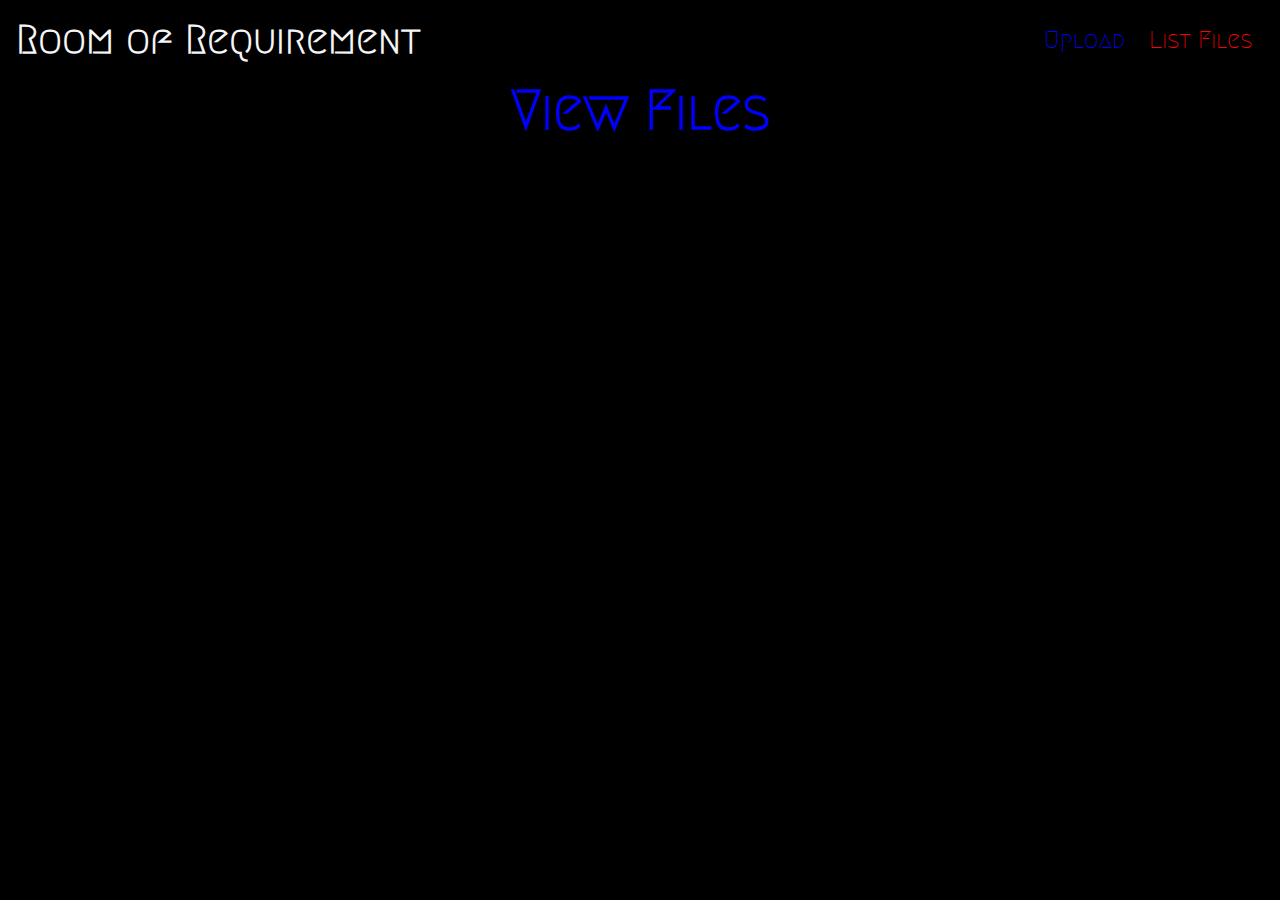
==== client/list.html @ f8be26f9 ":sparkles: feat: Backend for serving .ts files" ====
<!DOCTYPE html>
<html lang="en">
  <head>
    <meta charset="UTF-8" />
    <meta http-equiv="X-UA-Compatible" content="IE=edge" />
    <meta name="viewport" content="width=device-width, initial-scale=1.0" />
    <link rel="preconnect" href="https://fonts.googleapis.com" />
    <link rel="preconnect" href="https://fonts.gstatic.com" crossorigin />
    <link
      href="https://fonts.googleapis.com/css2?family=Manrope:wght@200&family=Megrim&family=Mystery+Quest&display=swap"
      rel="stylesheet"
    />
    <link rel="stylesheet" href="../static/style.css" />
    <title>Room of Requirement: Your very own - Large File Storage</title>
  </head>
  <body>
    <header>
      <a href="/"><h1>Room of Requirement</h1></a>
      <nav>
        <ul>
          <li><a class="special-blue" href="/upload">Upload</a></li>
          <li><a class="special-red" href="/list">List Files</a></li>
        </ul>
      </nav>
    </header>
    <main>
      <h1 class="page-title special-blue">View Files</h1>
      <section id="video_list"></section>
    </main>
    <script src="../static/view.js"></script>
  </body>
</html>
---- static/style.css ----
* {
  margin: 0;
  padding: 0;
  box-sizing: border-box;
  /* border: solid red 2px; */
}

body {
  display: flex;
  flex-direction: column;
  background-color: black;
  color: azure;
  font-family: "Manrope", sans-serif;
  min-height: 95vh;
}

header {
  display: flex;
  align-items: center;
  justify-content: space-between;
  padding: 1em;
}

header a {
  text-decoration: none;
}

header a h1 {
  font-family: "Megrim", cursive;
  font-size: 2.5em;
  color: whitesmoke;
}

header nav ul {
  display: flex;
  list-style-type: none;
}

/* header nav ul li a {
  text-decoration: none;
  color: #000000;
  background-color: #ffffff;
  font-size: 1.5em;
  border-radius: 5px;
  padding: 0.25em;
  margin: 0.25em;
} */

header nav ul li a {
  text-decoration: none;
  background-color: #000000;
  font-size: 1.5em;
  font-family: "Megrim", cursive;
  /* border-radius: 5px; */
  padding: 0.25em;
  margin: 0.25em;
  transition: 0.5s;
}

header nav ul li a:hover {
  border-bottom: solid white 2px;
}

main {
  display: flex;
  flex-direction: column;
  align-items: center;
  font-size: 22px;
  text-align: center;
}

main section {
  width: 50vw;
}

.page-title {
  font-family: "Megrim", cursive;
  font-size: 2.5em;
  color: whitesmoke;
}

main section ul {
  display: inline-block;
  list-style-type: armenian;
  text-align: justify;
  list-style-position: inside;
}

main section {
  display: flex;
  flex-direction: column;
  /* border: solid red 2px; */
  padding: 0.5em;
  margin: 0.5em;
  display: flex;
  flex-direction: column;
  justify-content: center;
  /* align-items: center; */
  text-align: left;
  /* text-align-last: center; */
}

main section label,
main section input,
main section textarea,
#uploadVideoButton {
  font-size: 1.125em;
  border-radius: 5px;
  outline: none;
  border: none;
  padding: 0.25em;
  margin: 0.125em;
  /* text-align: center; */
  /* text-align-last: center; */
  width: 100%;
}

#uploadVideoButton {
  cursor: pointer;
}

.main-index {
  margin-top: 3em;
}

.main-index section {
  align-items: center;
  text-align: center;
  text-align-last: center;
}

.special-red {
  color: red;
}

.special-blue {
  color: blue;
}

#uploadFileButton {
  cursor: pointer;
}
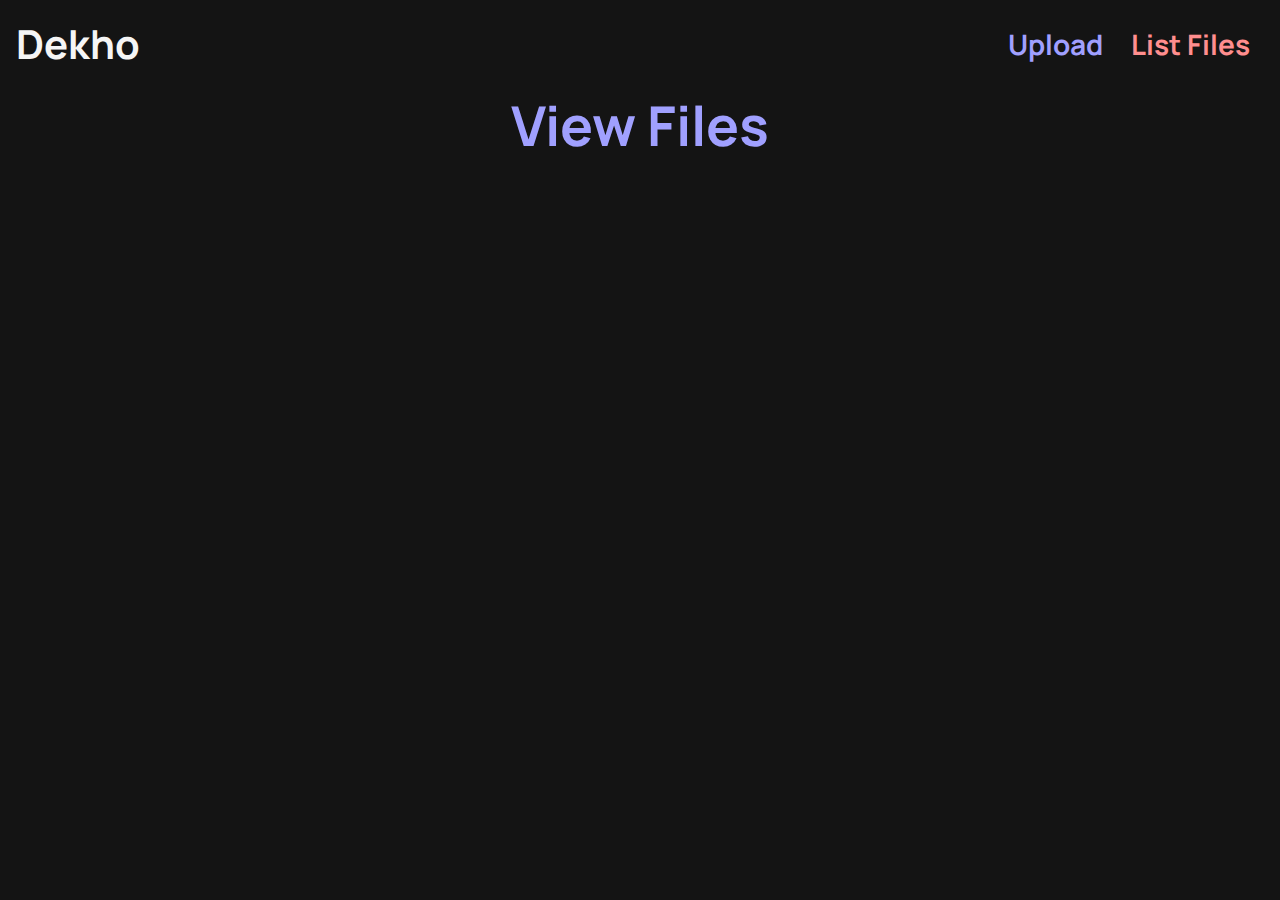
==== commit 64115166: "Revert ":truck: improve: Add all source code to one src folder"" ====
--- a/client/list.html
+++ b/client/list.html
@@ -11,11 +11,11 @@
       rel="stylesheet"
     />
     <link rel="stylesheet" href="../static/style.css" />
-    <title>Room of Requirement: Your very own - Large File Storage</title>
+    <title>Dekho: Your very own - Large File Storage</title>
   </head>
   <body>
     <header>
-      <a href="/"><h1>Room of Requirement</h1></a>
+      <a href="/"><h1>Dekho</h1></a>
       <nav>
         <ul>
           <li><a class="special-blue" href="/upload">Upload</a></li>
@@ -27,6 +27,6 @@
       <h1 class="page-title special-blue">View Files</h1>
       <section id="video_list"></section>
     </main>
-    <script src="../static/view.js"></script>
+    <script src="../static/list.js"></script>
   </body>
 </html>
--- a/static/style.css
+++ b/static/style.css
@@ -8,7 +8,7 @@
 body {
   display: flex;
   flex-direction: column;
-  background-color: black;
+  background-color: rgb(20, 20, 20);
   color: azure;
   font-family: "Manrope", sans-serif;
   min-height: 95vh;
@@ -26,9 +26,9 @@
 }
 
 header a h1 {
-  font-family: "Megrim", cursive;
   font-size: 2.5em;
   color: whitesmoke;
+  /* text-transform: uppercase; */
 }
 
 header nav ul {
@@ -48,17 +48,20 @@
 
 header nav ul li a {
   text-decoration: none;
-  background-color: #000000;
-  font-size: 1.5em;
-  font-family: "Megrim", cursive;
+  /* background-color: #000000; */
+  font-size: 1.75em;
   /* border-radius: 5px; */
   padding: 0.25em;
   margin: 0.25em;
-  transition: 0.5s;
+  transition: 0.125s;
+  /* -webkit-box-shadow: 0px 5px 5px 0px rgba(0, 0, 0, 0.75);
+  -moz-box-shadow: 0px 5px 5px 0px rgba(0, 0, 0, 0.75);
+  box-shadow: 0px 5px 5px 0px rgba(0, 0, 0, 0.75); */
+  font-weight: 700;
 }
 
 header nav ul li a:hover {
-  border-bottom: solid white 2px;
+  border-bottom: solid 3px;
 }
 
 main {
@@ -74,9 +77,9 @@
 }
 
 .page-title {
-  font-family: "Megrim", cursive;
   font-size: 2.5em;
   color: whitesmoke;
+  /* text-transform: uppercase; */
 }
 
 main section ul {
@@ -130,13 +133,18 @@
 }
 
 .special-red {
-  color: red;
+  color: #ff8e8e;
 }
 
 .special-blue {
-  color: blue;
+  color: #a0a0ff;
 }
 
 #uploadFileButton {
   cursor: pointer;
 }
+
+#video {
+  margin: 1.5em;
+}
+
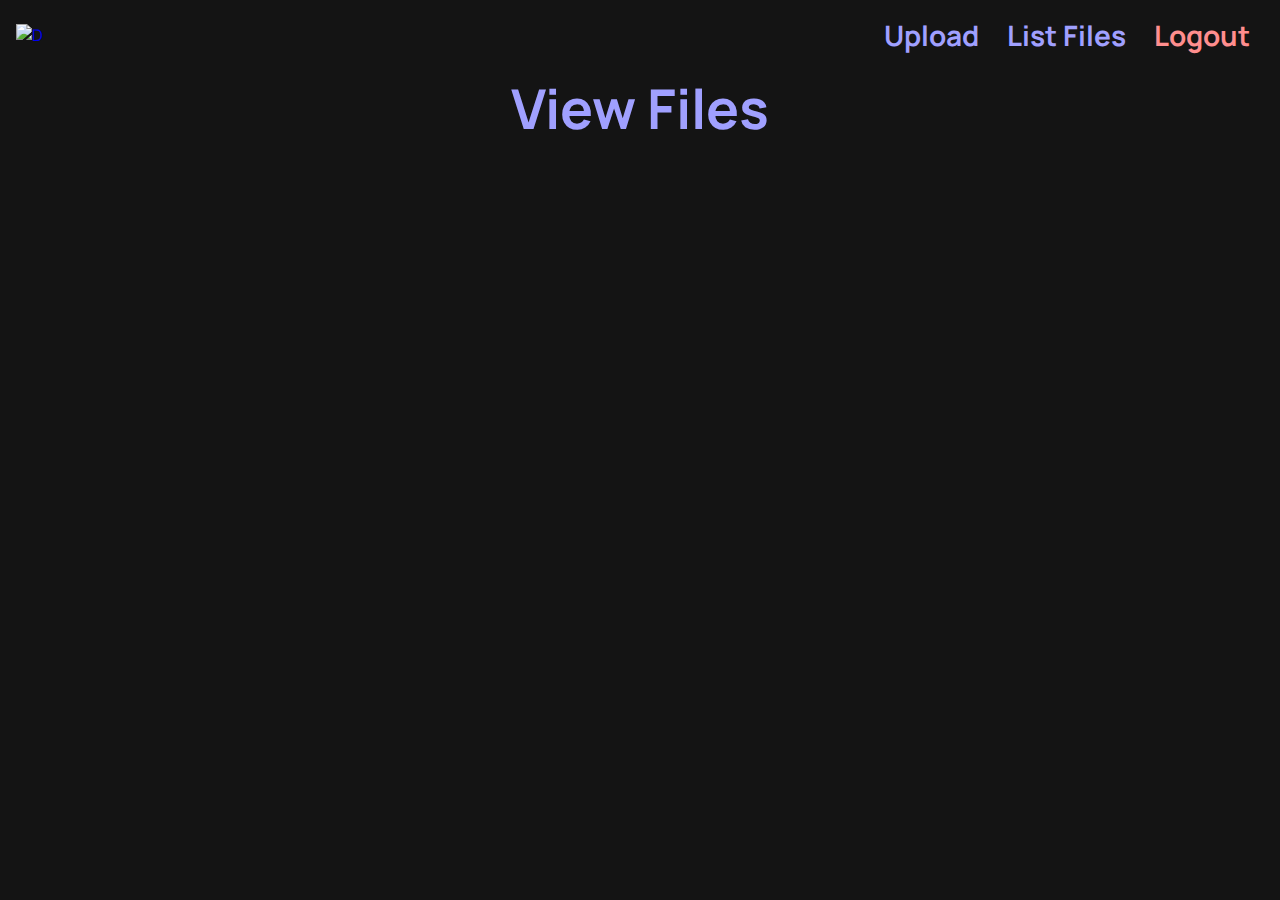
==== commit 16d2b664: "cleanup" ====
--- a/client/list.html
+++ b/client/list.html
@@ -1,32 +1,51 @@
-<!DOCTYPE html>
-<html lang="en">
-  <head>
-    <meta charset="UTF-8" />
-    <meta http-equiv="X-UA-Compatible" content="IE=edge" />
-    <meta name="viewport" content="width=device-width, initial-scale=1.0" />
-    <link rel="preconnect" href="https://fonts.googleapis.com" />
-    <link rel="preconnect" href="https://fonts.gstatic.com" crossorigin />
-    <link
-      href="https://fonts.googleapis.com/css2?family=Manrope:wght@200&family=Megrim&family=Mystery+Quest&display=swap"
-      rel="stylesheet"
-    />
-    <link rel="stylesheet" href="../static/style.css" />
-    <title>Dekho: Your very own - Large File Storage</title>
-  </head>
-  <body>
-    <header>
-      <a href="/"><h1>Dekho</h1></a>
-      <nav>
-        <ul>
-          <li><a class="special-blue" href="/upload">Upload</a></li>
-          <li><a class="special-red" href="/list">List Files</a></li>
-        </ul>
-      </nav>
-    </header>
-    <main>
-      <h1 class="page-title special-blue">View Files</h1>
-      <section id="video_list"></section>
-    </main>
-    <script src="../static/list.js"></script>
-  </body>
-</html>
+<!DOCTYPE html>
+<html lang="en">
+  <head>
+    <meta charset="UTF-8" />
+    <meta http-equiv="X-UA-Compatible" content="IE=edge" />
+    <meta name="viewport" content="width=device-width, initial-scale=1.0" />
+    <link rel="preconnect" href="https://fonts.googleapis.com" />
+    <link rel="preconnect" href="https://fonts.gstatic.com" crossorigin />
+    <link
+      href="https://fonts.googleapis.com/css2?family=Manrope:wght@200&family=Megrim&family=Mystery+Quest&display=swap"
+      rel="stylesheet"
+    />
+    <script>
+      window.ENV = {
+        API_URL:
+          window.location.hostname === "127.0.0.1"
+            ? "http://127.0.0.1:8000"
+            : `https://${window.location.hostname}`,
+      };
+    </script>
+    <link rel="apple-touch-icon" sizes="180x180" href="../static/logo/apple-touch-icon.png">
+    <link rel="icon" type="image/png" sizes="32x32" href="../static/logo/favicon-32x32.png">
+    <link rel="icon" type="image/png" sizes="16x16" href="../static/logo/favicon-16x16.png">
+    <link rel="stylesheet" href="../static/style.css" />
+    <title>Dekho: Your Videos</title>
+  </head>
+
+  <body>
+    <header>
+      <a href="/">
+        <div>
+          <img src="../static/logo/dekho_logo.svg" alt="D" class="logo">
+        </div>
+      </a>
+      <nav>
+        <ul>
+          <li><a class="special-blue" href="/upload">Upload</a></li>
+          <li><a class="special-blue" href="/list">List Files</a></li>
+          <li><a class="special-red" href="/" onclick="logout()">Logout</a></li>
+        </ul>
+      </nav>
+    </header>
+    <main>
+      <h1 class="page-title special-blue">View Files</h1>
+      <section id="video_list"></section>
+    </main>
+    <script src="../static/index.js"></script>
+    <script src="../static/list.js"></script>
+    <script src="../static/script.js"></script>
+  </body>
+</html>
--- a/static/style.css
+++ b/static/style.css
@@ -106,7 +106,7 @@
 main section label,
 main section input,
 main section textarea,
-#uploadVideoButton {
+.primaryButton {
   font-size: 1.125em;
   border-radius: 5px;
   outline: none;
@@ -118,7 +118,7 @@
   width: 100%;
 }
 
-#uploadVideoButton {
+.primaryButton {
   cursor: pointer;
 }
 
@@ -140,11 +140,23 @@
   color: #a0a0ff;
 }
 
-#uploadFileButton {
-  cursor: pointer;
-}
-
 #video {
   margin: 1.5em;
 }
 
+#form-section {
+  display: block;
+}
+
+
+.logo {
+  height: auto;
+  max-height: 100%;
+  width: auto;
+  max-width: 128px;
+}
+
+.logo_index {
+  width: auto;
+  max-width: 256px;
+}
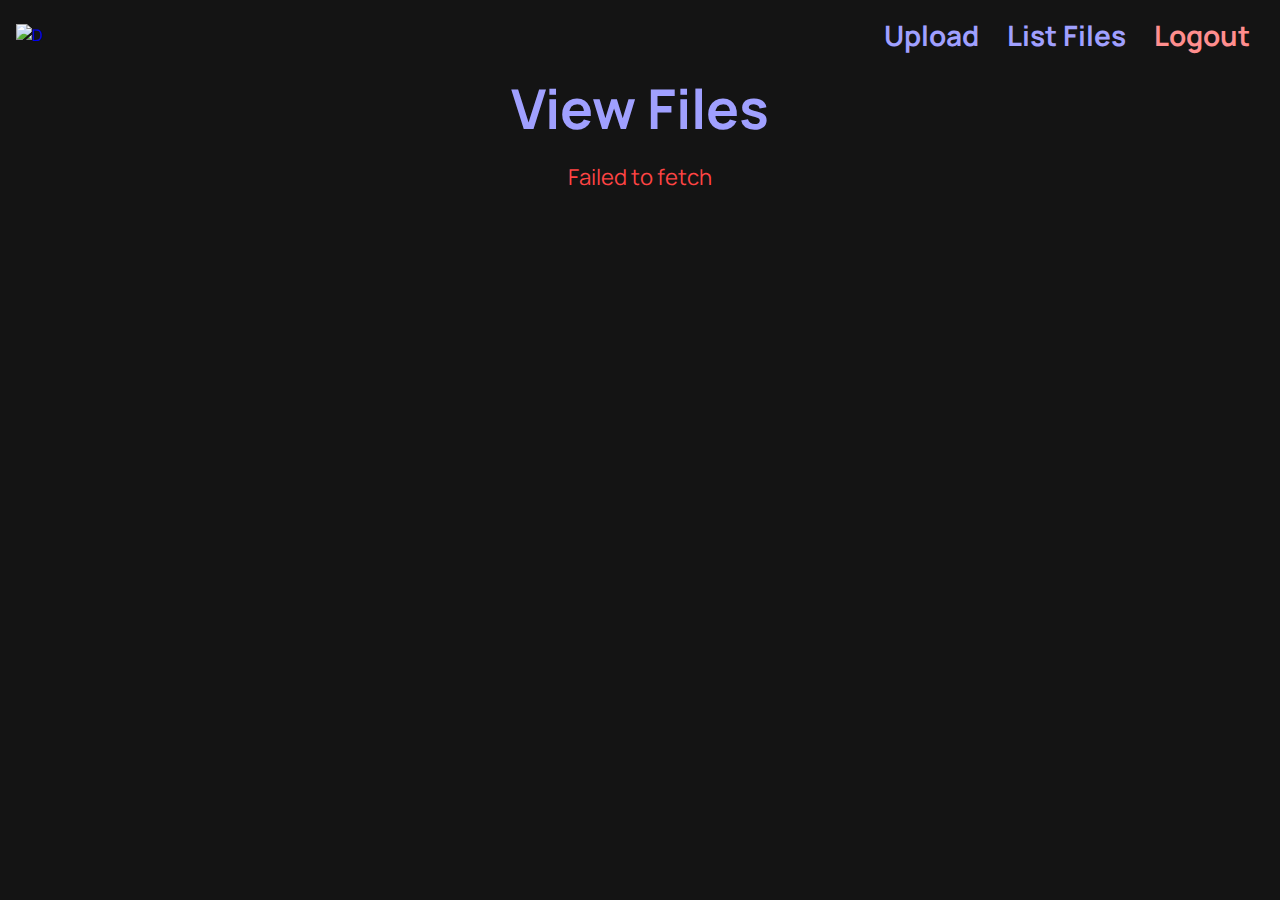
==== commit c6fe2b38: "complete documentation for running the project locally with Makefile" ====
--- a/client/list.html
+++ b/client/list.html
@@ -15,12 +15,28 @@
         API_URL:
           window.location.hostname === "127.0.0.1"
             ? "http://127.0.0.1:8000"
+            : window.location.hostname === "localhost"
+            ? "http://localhost:8000"
             : `https://${window.location.hostname}`,
       };
     </script>
-    <link rel="apple-touch-icon" sizes="180x180" href="../static/logo/apple-touch-icon.png">
-    <link rel="icon" type="image/png" sizes="32x32" href="../static/logo/favicon-32x32.png">
-    <link rel="icon" type="image/png" sizes="16x16" href="../static/logo/favicon-16x16.png">
+    <link
+      rel="apple-touch-icon"
+      sizes="180x180"
+      href="../static/logo/apple-touch-icon.png"
+    />
+    <link
+      rel="icon"
+      type="image/png"
+      sizes="32x32"
+      href="../static/logo/favicon-32x32.png"
+    />
+    <link
+      rel="icon"
+      type="image/png"
+      sizes="16x16"
+      href="../static/logo/favicon-16x16.png"
+    />
     <link rel="stylesheet" href="../static/style.css" />
     <title>Dekho: Your Videos</title>
   </head>
@@ -29,23 +45,24 @@
     <header>
       <a href="/">
         <div>
-          <img src="../static/logo/dekho_logo.svg" alt="D" class="logo">
+          <img src="../static/logo/dekho_logo.svg" alt="D" class="logo" />
         </div>
       </a>
       <nav>
         <ul>
           <li><a class="special-blue" href="/upload">Upload</a></li>
           <li><a class="special-blue" href="/list">List Files</a></li>
-          <li><a class="special-red" href="/" onclick="logout()">Logout</a></li>
+          <li><a class="special-red logout" onclick="logout()">Logout</a></li>
         </ul>
       </nav>
     </header>
     <main>
       <h1 class="page-title special-blue">View Files</h1>
-      <section id="video_list"></section>
+      <video-container></video-container>
     </main>
-    <script src="../static/index.js"></script>
-    <script src="../static/list.js"></script>
-    <script src="../static/script.js"></script>
+    <script src="../static/index.js" defer></script>
+    <script src="../static/videoList/videoItem.js" defer></script>
+    <script src="../static/videoList/videoContainer.js" defer></script>
+    <script src="../static/script.js" defer></script>
   </body>
 </html>
--- a/static/style.css
+++ b/static/style.css
@@ -148,7 +148,6 @@
   display: block;
 }
 
-
 .logo {
   height: auto;
   max-height: 100%;
@@ -160,3 +159,22 @@
   width: auto;
   max-width: 256px;
 }
+
+.logout {
+  cursor: pointer;
+}
+
+.progress-container {
+  width: 100%;
+  background-color: #333;
+  border-radius: 5px;
+  margin: 1em 0;
+  display: none;
+}
+
+.progress-bar {
+  width: 0;
+  height: 10px;
+  background-color: #a0a0ff;
+  border-radius: 5px;
+}
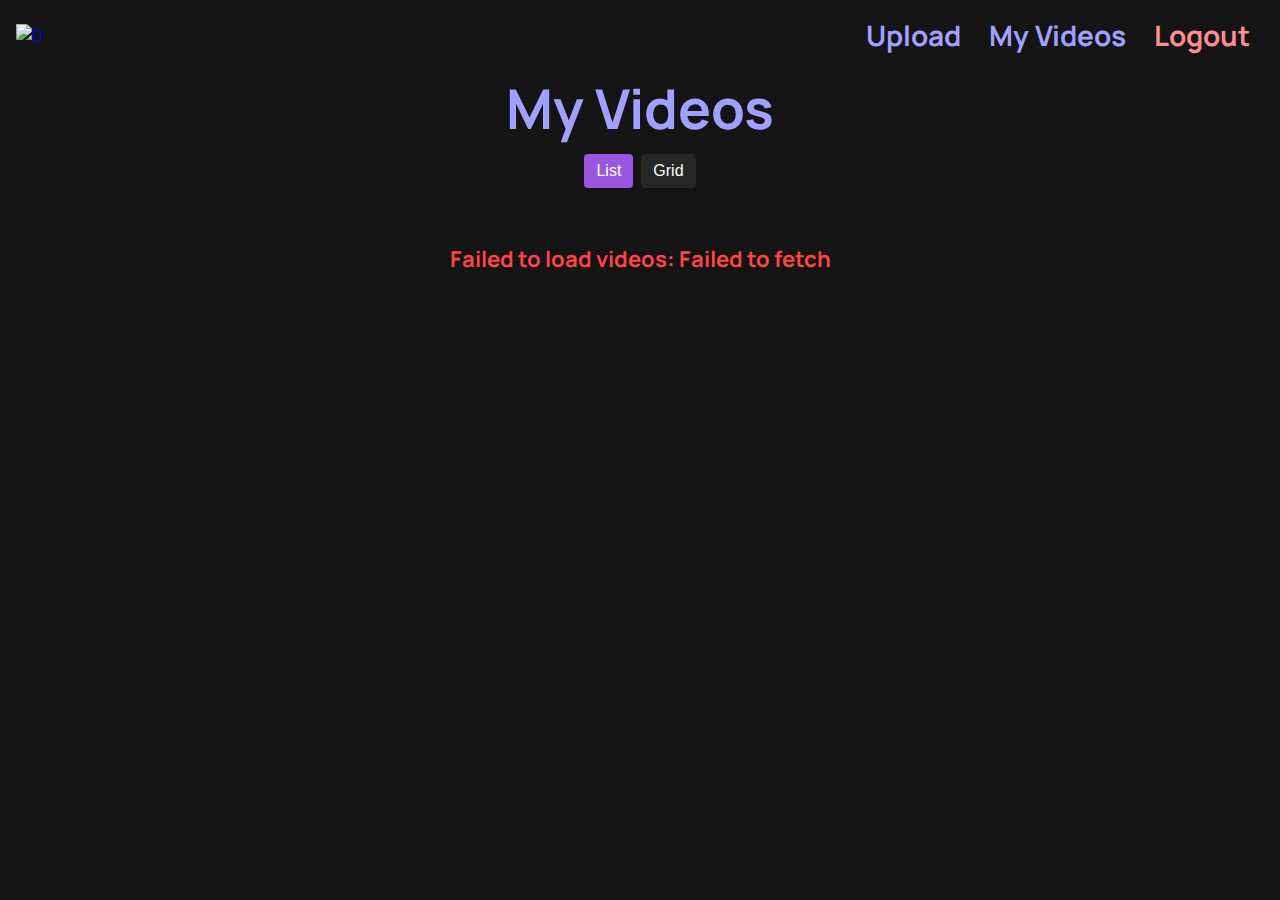
==== commit ba4d8808: "Merge 742ba2caf5d53de29e9948f954608811c69da8ef into 21bbbe1729e5bb2d903399d44c5ed7ab58af2e6e" ====
--- a/client/list.html
+++ b/client/list.html
@@ -51,13 +51,13 @@
       <nav>
         <ul>
           <li><a class="special-blue" href="/upload">Upload</a></li>
-          <li><a class="special-blue" href="/list">List Files</a></li>
+          <li><a class="special-blue" href="/list">My Videos</a></li>
           <li><a class="special-red logout" onclick="logout()">Logout</a></li>
         </ul>
       </nav>
     </header>
     <main>
-      <h1 class="page-title special-blue">View Files</h1>
+      <h1 class="page-title special-blue">My Videos</h1>
       <video-container></video-container>
     </main>
     <script src="../static/index.js" defer></script>
